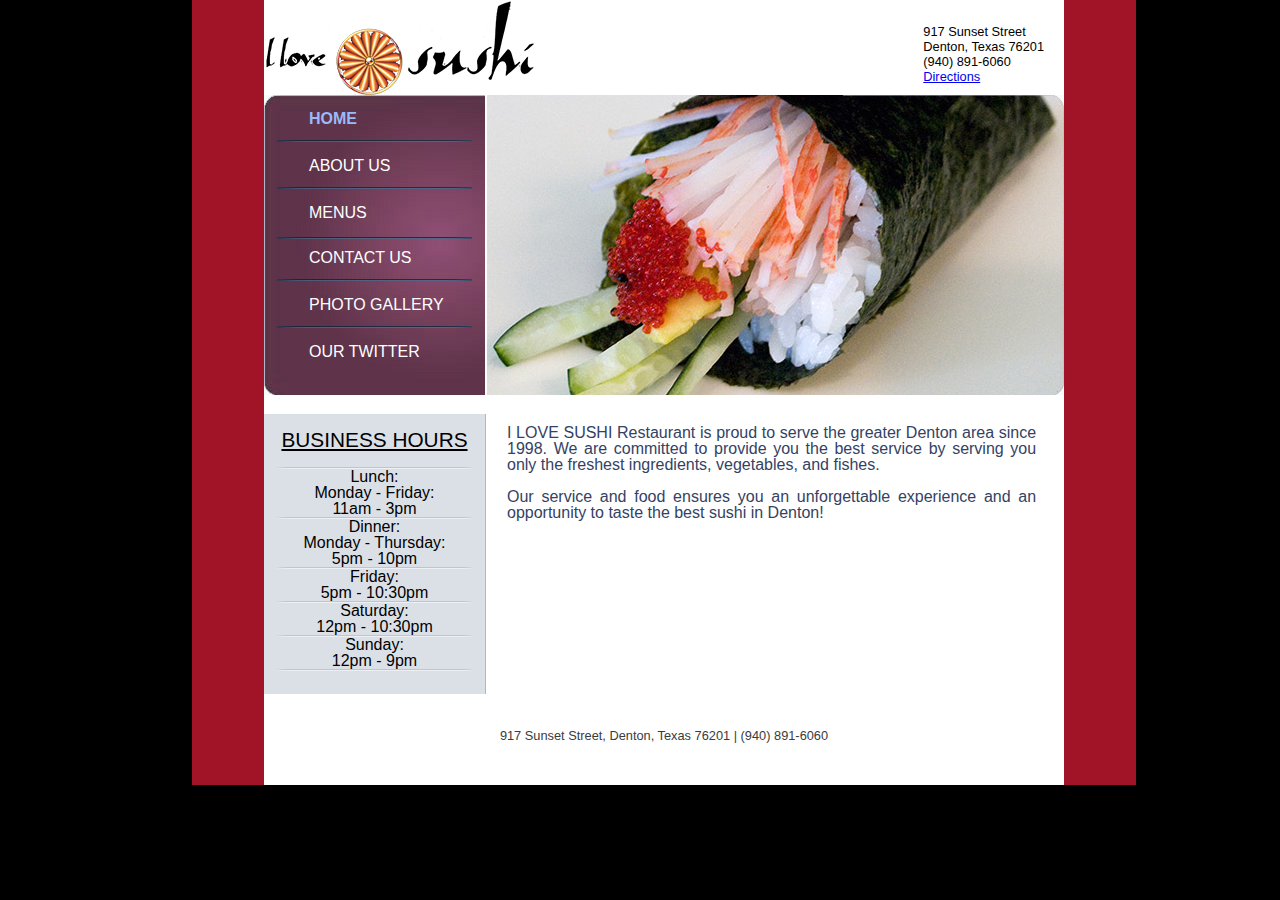
==== index.html @ ff8edf1f "Initial commit" ====
<!DOCTYPE html PUBLIC "-//W3C//DTD XHTML 1.0 Transitional//EN" "http://www.w3.org/TR/xhtml1/DTD/xhtml1-transitional.dtd">
<html xmlns="http://www.w3.org/1999/xhtml">
<head>
<meta http-equiv="Content-Type" content="text/html; charset=utf-8" />
<title>I Love Sushi | Home</title>
<link href="/stylesheets/reset.css" rel="stylesheet" type="text/css" />
<link href="/stylesheets/main.css" rel="stylesheet" type="text/css" />
<link rel="shortcut icon" type="image/x-icon" href="/favicon.ico">
<script type="text/javascript">

  var _gaq = _gaq || [];
  _gaq.push(['_setAccount', 'UA-19092516-1']);
  _gaq.push(['_trackPageview']);

  (function() {
    var ga = document.createElement('script'); ga.type = 'text/javascript'; ga.async = true;
    ga.src = ('https:' == document.location.protocol ? 'https://ssl' : 'http://www') + '.google-analytics.com/ga.js';
    var s = document.getElementsByTagName('script')[0]; s.parentNode.insertBefore(ga, s);
  })();

</script>
</head>

<body>
<div id="content">
  <div id="page">
    <div id="head"><a href="/"><img src="/images/ilovesushi_logo.png" alt="logo" width="272" height="98" id="ilovesushi_logo" /></a>
      <p class="info">917 Sunset Street<br />
        Denton, Texas 76201<br/>
        (940) 891-6060<br />
        <a href="http://maps.google.com/maps?f=q&source=s_q&hl=en&geocode=&q=i+love+sushi,+denton,+tx&sll=37.0625,-95.677068&sspn=45.957536,39.902344&ie=UTF8&hq=i+love+sushi,&hnear=Denton,+Texas&z=14&iwloc=A" target="_blank">Directions</a> </p>
    </div>
  <div id="top">
    <div id="menubar">
      <div class="line_fake"></div>
      <div class="menu_item"> <a href="/" class="selected">HOME</a></div>
      <div class="line"></div>
      <div class="menu_item"><a href="/aboutus" class="menu_link">ABOUT US</a></div>
      <div class="line"></div>
      <div class="menu_item"> <a href="/menu" class="menu_link">MENUS</a>
      <div class="line"></div></div>
      <div class="menu_item"> <a href="/contactus" class="menu_link">CONTACT US</a></div>
      <div class="line"></div>
      <div class="menu_item"> <a href="/gallery" class="menu_link">PHOTO GALLERY</a> </div>
      <div class="line"></div>
      <div class="menu_item"> <a href="http://twitter.com/ILoveSushiTX" class="menu_link" target="_blank">OUR TWITTER</a> </div>
    </div>
    <div id="right_column">
      <div id="slide-show">
        <ul id="slide-images">
         <li><a href="/menu"><img src="/images/hand-roll.jpg" alt="hand roll" width="577" height="300" title="One" /></a>
        </ul>
      </div>
    </div>
  </div>
  <br />
  <div id="middle">
    <div id="middle_left"> <br />
      <div class="menu_item_title"> <a>Business Hours</a> <br />
        <br />
        <div class="line"> </div>
      </div>
        <strong>Lunch:</strong><br />
        <em>Monday - Friday:<br />
        </em>11am - 3pm
        <div class="line"> </div>

        <strong>Dinner:</strong><br />
        <em>Monday - Thursday:<br />
        </em>5pm - 10pm<br />
        <div class="line"> </div>
        <em>Friday:<br />
        </em>5pm - 10:30pm<br />
        <div class="line"> </div>
        <em>Saturday:<br />
        </em>12pm - 10:30pm<br />
        <div class="line"> </div>
        <em>Sunday:<br />
        </em>12pm - 9pm
        <div class="line"> </div>
    </div>
    <div id="middle_right">
      <p class="about_us_text">I LOVE SUSHI Restaurant is proud to serve the greater Denton area since 1998. We are committed to provide you the best service by serving you only the freshest ingredients, vegetables, and fishes.<br />
        <br />
        Our service and food ensures you an unforgettable experience and an opportunity to taste the best sushi in Denton!<br />
      </p>
    </div>
  </div>
  <div id="bottom"></div>
  <div id="footer">
    <p class="info">917 Sunset Street, Denton, Texas 76201 | (940) 891-6060</p>
  </div>
  </div>
</div>
</body>
</html>
---- stylesheets/main.css ----
@charset "UTF-8";
/* CSS Document */
html{
	font-family: GEORGIA, arial, san-serif;
}
body{
	position: relative;
	font-family: GEORGIA, arial, san-serif;
	background:#000;
}
div#content{
	width: 56em;
	left: 50%;
	position: relative;
	margin-left: -28em;
	background-color: /*#ee1e3b*/#a11428;
	margin-top: 0em;
	padding-right: 1.5em;
	padding-left: 1.5em;
	-moz-border-radius:25px;
}
div#page{
	margin: 0 auto;
	width: 800px;
	background: #fff;
}
div#head{
	position: relative;
	height: 90px;
	width: 100%;
	/*background: url(/images/head_back.png) no-repeat;*/
}
/*img#ilovesushi_logo{
	position: relative;
	float: left;
	top: 27px;
	left: 15px;
}*/
div#head p.info{
	position: relative;
	height: 98%;
	top: 24px;
	right: 15px;
	float: right;
	margin-right:5px;
	font: normal .8em GEORGIA, arial, san-serif;
	
}
div#sake_story{
	position:absolute;
	right:0;
}
div#top{
	/*border-top: 4px solid #A1A5AE; 
	border-bottom: 4px solid #A1A5AE;*/
	padding-bottom: 1px;
	margin-top: 5px;
	margin-bottom: 2px;
}
div#menubar{
	float: left;
	margin-bottom: 1px;
	height: 300px;
	width: 221px;
	background: url(/images/menu_red.jpg) no-repeat;
}

div#menubar img.it{
	position: relative;
	top: 3px;
	left: -2px;
}
div#menubar div.menu_item{
	height: 45px;
	
}
div#menubar div.menu_item a{
	position: relative;
	left: 25px;
	color: #fff;
	line-height: 48px;
	margin-left: 20px;
	text-decoration: none;
}
div#menubar div.menu_item a.selected{
	/*text-decoration: underline;*/
	font-weight: 800;
	color: #99bbfb;
}
div#menubar div.line{
	height: 2px;
	background: url(/images/hr_replacement.png) no-repeat center bottom;
}
div#right_column{
	height: 300px;
	background-color: #fff;
	margin: 1px 0 0 223px;
	background: url(/images/top_back.png) no-repeat;
	/* width: 577px; */
}
iframe{
	-moz-border-radius-topleft: 2em;
}

iframe{
	-moz-border-radius-topleft: 2em;
}
div#middle{
	position: relative;
	margin-bottom: 1px;
}

div#middle{
	position: relative;
	margin-bottom: 1px;

}
div#middle_left{
	text-align: center;
	background-color: #DBE0E7;
	height: 280px;
	width: 221px;
	border-right: 1px solid #b0b7c2;
}
div#middle_left div.menu_item_title a{
	text-decoration: underline;
	font-size: 1.3em;
	text-transform: uppercase;
}
div#middle_left div.menu_item{
margin-top: auto;
margin-bottom: auto;
	padding: 5px 0;
}
div#middle_left div.menu_item p a{
	position: relative;
	float: left;
	margin-top: 0;
	margin-left: 10px;
	color: #192949;
	width: 200px;
	overflow: hidden;
	
}

div#middle_left div.menu_item p a.event_link{
	font-size: .9em;
}

div#middle_left div.menu_item p a.time{
	font-size: .8em;
}

div#middle_left div.line{
	height: 2px;
	background: url(/images/news_events_line.png) no-repeat center bottom;
}

div#middle_right{
	position: absolute;
	top: 0;
	height: 300px;
	width: 557px;
	margin: 1px 0 0 223px;
	padding-top: 10px;
	padding-left: 10px;
}
div#middle_right p{
	
}
p.about_us_text{
	position: relative;
	width: 95%;
	font-size: 1em;
	color: #344264;
	margin-bottom: 10px;
	margin-left: 10px;
	margin-right: 10px;
	text-align: justify;
}
div#bottom{
	
}
div#footer{
	position: relative;
	width: 100%;
	height: 90px;
	
	margin-bottom: 20px;
}
div#footer p.info{
	color: #3b3b3b;
	text-align: center;
	position: relative;
	top: 35px;
	font-size: .8em;
}
ul#slide-images{
	width: 577px;
}
div.about_us_images{
	position: relative;
	margin:0 auto;
	padding: 5px;
	background-color: #32405D;
	text-align: center;
}
div.about_us_images h1{
	margin-top: 2px;
	margin-bottom: 4px;
	color: #fff;
	font-size: 1em;
}
img.paddedImage{
	padding: 2px;
	margin: 1px;
	background-color: #fff;
}
#slide-images{
	position:relative;
	display:block;
	margin:0px;
	padding:0px;
	width:400px;
	height:300px;
	overflow:hidden;
}

#slide-images li{
	position:absolute;
	display:block;
	list-style-type:none;
	margin:0px;
	padding:0px;
	background-color:#FFFFFF;
}

#slide-images li img{
	display:block;
}

div#middle div#upper_div div.upper_divs{
	width: 33%;
	float: left;
	height: 150px;
}
div#middle div#upper_div div.upper_divs h2{
	font-size: 1.3em;
	margin-left: 20px;
}	
div#middle div#upper_div div.upper_divs p{
	margin-left: 30px;
}
div#div_1, div#div_2{
	border-right: 2px solid #fbfbfb;
	color: #313f5e;
}
div#div_3{
	color: #313f5e;
}
div#div_1 address, div#div_1 p{
	margin-top: 20px;
	width: 80%;
	margin-left: auto;
	margin-right: auto;
}
br.reset{
	float: none;
	clear: both;
}
div#middle div#lower_div{
}
div#middle div#lower_div h2{
	position: relative;
	font-size: 1.5em;
	font-weight: 500;
	left: 20px;
	color: #313f5e;
}
div#middle div#lower_div dl{
	width: 90%;
	margin: 0 auto 10px;
}
div#middle div#lower_div dt{
	margin-top: 20px;
	font-weight: 600;
	color: #313f5e;
	font-size: 1.1em;
}
div#middle div#lower_div dd{
	margin-top: 4px;
	color: #414141;
}
div#new_events_section{
	position: relative;
	height: 100%;
}
div#news_section{	
	position: relative;
	left: 0;
	width: 389px;
	height: 300px;
	overflow: auto;
	background-color: #DBE0E7;
	padding-top: 5px;
	padding-bottom: 5px;
}
div#news_section h1, div#events_section h1{
	font-size: 1.8em;
	font-weight: bold;
	margin-left: 20px;
	margin-top: 10px;
	color: #787878;
}
div#events_section{
	position: absolute;
	top: 0;
	right: 0;
	width: 389px;
	height: 300px;
	overflow: auto;
	padding-top: 5px;
	padding-bottom: 5px;
}
div#events_content,{
	position: relative;
	right: 10px;
	width:379px;
}
div#news_content{
	position: relative;
	left: 10px;
	width: 379px;
}
table{
	width: 798px;
}
table td{
	border: 1px solid #ccc;
}
a.return_link{
	font-size: .8em;
	margin-right: 20px;
	margin-left: 20px;
}
div.show_news_events{
	width: 700px;
	margin: 20px auto;
}
h1.news_events_title{
	color: #6e6e6b;
	font-size: 1.5em;
	font-weight: bold;
	text-transform: uppercase;

}
a.event_link{
	margin-top: 10px;
}
p.news_events_description{
	font-size: .9em;
}
div.menu_item p{
	margin: 0;
	padding: 0;
}
a.short_description{
	position: relative;
	font-size: .8em;
	width: 359px;
}
div#news_section div.line, div#events_section div.line{
	height: 2px;
	background: url(/images/news_events_line.png) repeat-x center bottom;
}
div.form p{
	margin: 5px 0;
}
div.error_messages div.errorExplanation{
	border: 1px solid red;
	padding: 10px;
	background-color: #ffc1c1;
}
div#notice{
	margin: 2px auto;
	text-align: center;
	padding: 5px;
	background: #f1ff71;
	border: 1px solid #e3df00;
}
.thumbnail{
	position: relative;
	z-index: 0;
	color: black;
	text-decoration: none;
}
.thumbnail:hover{
	background-color: transparent;
	z-index: 50;
}
.thumbnail span{ /*CSS for enlarged image*/
	position: absolute;
	background-color: #a11428;
	padding: 2px;
	left: 0px;
	border: 1px #000000;
	visibility: hidden;
	color: black;
	text-decoration: none;
}
.thumbnail span img{ /*CSS for enlarged image*/
	border-width: 0;
	padding: 5px;
}
.thumbnail:hover span{ /*CSS for enlarged image on hover*/
	visibility: visible;
	top: 0;
	left: 25px;
	top: 1px; /*position where enlarged image should offset horizontally */
1}
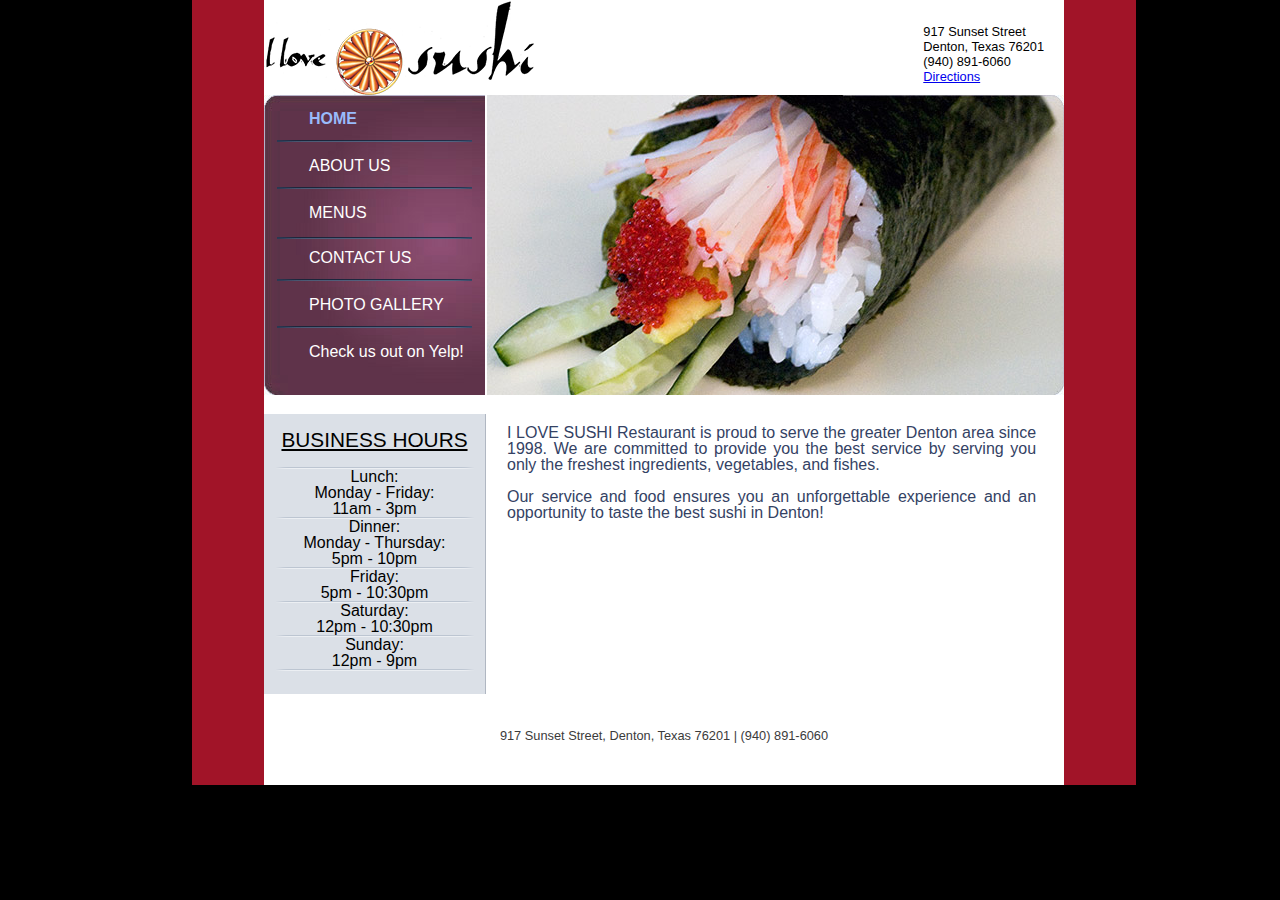
==== commit a5bbd95b: "Switch link to Yelp from Twitter" ====
--- a/index.html
+++ b/index.html
@@ -43,7 +43,7 @@
       <div class="line"></div>
       <div class="menu_item"> <a href="/gallery" class="menu_link">PHOTO GALLERY</a> </div>
       <div class="line"></div>
-      <div class="menu_item"> <a href="http://twitter.com/ILoveSushiTX" class="menu_link" target="_blank">OUR TWITTER</a> </div>
+      <div class="menu_item"> <a href="http://www.yelp.com/biz/i-love-sushi-denton" class="menu_link" target="_blank">Check us out on Yelp!</a> </div>
     </div>
     <div id="right_column">
       <div id="slide-show">
